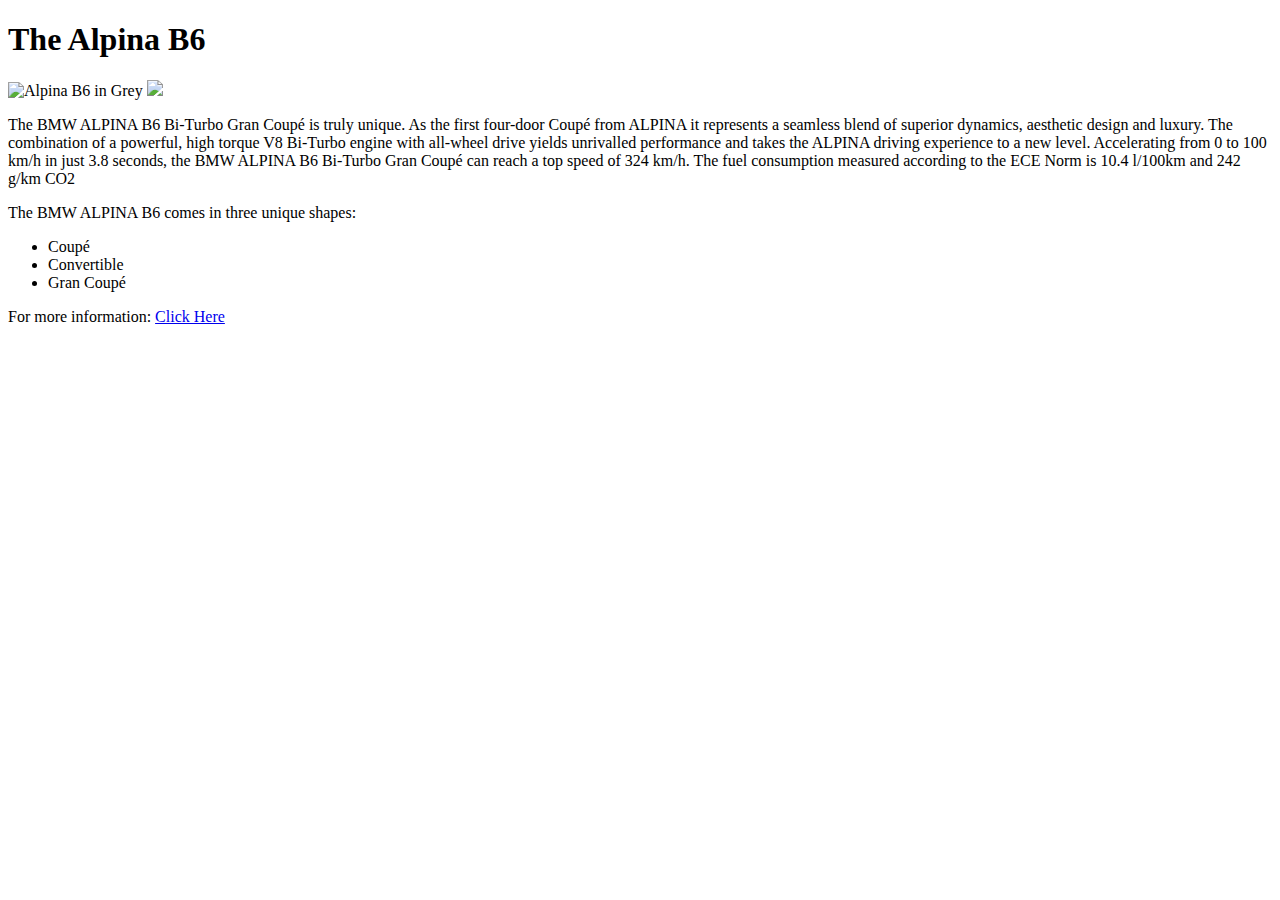
==== index.html @ c8e98c60 "Rename alpinab6 to index.html" ====
<!DOCTYPE html>
<html lang="en">
  <head>
    <meta charset="UTF-8">
    <meta name="viewport" content="width=device-width, initial-scale=1.0">
    <meta http-equiv="X-UA-Compatible" content="ie=edge">
    <link rel="stylesheet" href="./resources/css/index.css">
    <title>The Most Beautiful Car</title>
  </head>
  <body>
    <div> 
      <h1 class="heading">The Alpina B6</h1>
      <img id="grey6" src="./resources/images/unnamed.png" alt="Alpina B6 in Grey">
      <img src="./resources/images/26605-01.jpg">
      <p>The BMW ALPINA B6 Bi-Turbo Gran Coupé 
        is truly unique. As the first four-door 
        Coupé from ALPINA it represents a seamless blend of superior dynamics, 
        aesthetic design and luxury. 
        The combination of a powerful, high torque V8 Bi-Turbo 
        engine with all-wheel drive yields unrivalled performance and takes 
        the ALPINA driving experience to a new level. Accelerating from 0 to 100 km/h 
        in just 3.8 seconds, the BMW ALPINA B6 Bi-Turbo Gran Coupé can reach a top speed of 324 km/h. 
        The fuel consumption measured according to the ECE Norm is 10.4 l/100km and 242 g/km CO2</p>
    </div>

    <div>
      <p>The BMW ALPINA B6 comes in three unique shapes:</p>
      <ul> 
        <li>Coupé</li>
        <li>Convertible</li>
        <li>Gran Coupé</li>
      </ul>
    </div>

    <div> For more information: <a href="https://www.alpina-automobiles.com/en/models/b6-biturbo/highlights/?chash=106">Click Here</a></div>


  </body>
</html>
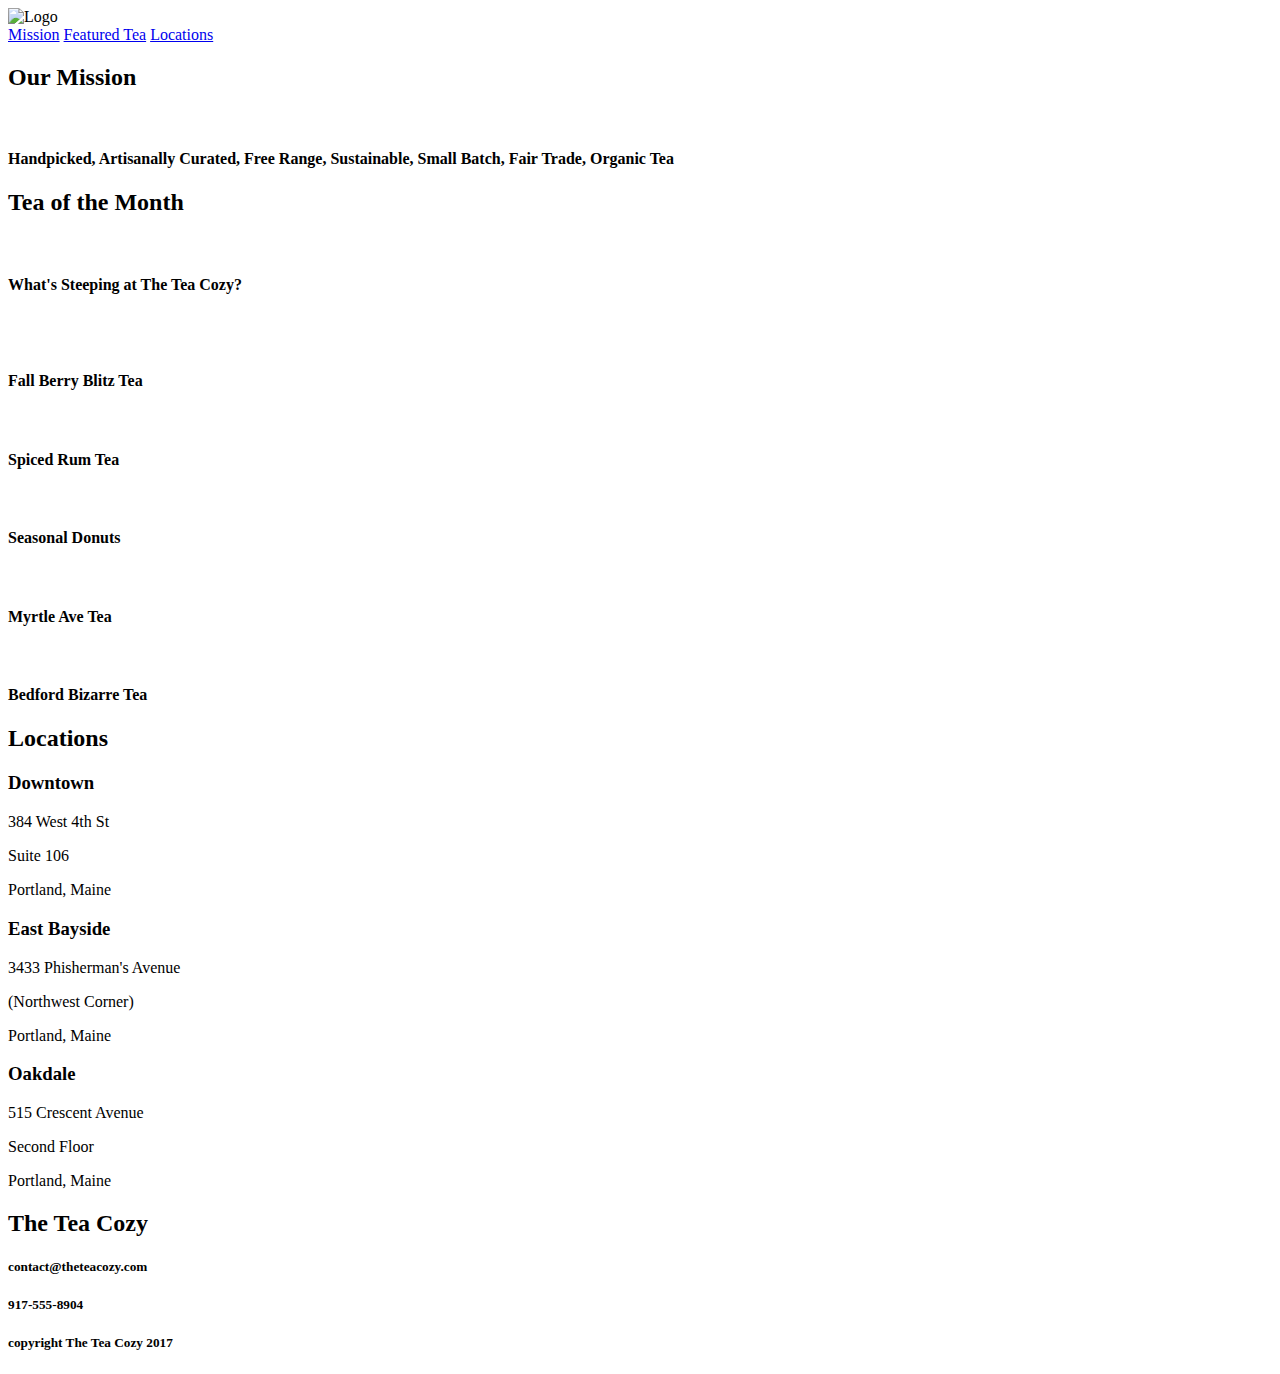
==== commit f486e856: "Add files via upload" ====
--- a/index.html
+++ b/index.html
@@ -1,39 +1,96 @@
-<!DOCTYPE html>
-<html lang="en">
-  <head>
-    <meta charset="UTF-8">
-    <meta name="viewport" content="width=device-width, initial-scale=1.0">
-    <meta http-equiv="X-UA-Compatible" content="ie=edge">
-    <link rel="stylesheet" href="./resources/css/index.css">
-    <title>The Most Beautiful Car</title>
-  </head>
-  <body>
-    <div> 
-      <h1 class="heading">The Alpina B6</h1>
-      <img id="grey6" src="./resources/images/unnamed.png" alt="Alpina B6 in Grey">
-      <img src="./resources/images/26605-01.jpg">
-      <p>The BMW ALPINA B6 Bi-Turbo Gran Coupé 
-        is truly unique. As the first four-door 
-        Coupé from ALPINA it represents a seamless blend of superior dynamics, 
-        aesthetic design and luxury. 
-        The combination of a powerful, high torque V8 Bi-Turbo 
-        engine with all-wheel drive yields unrivalled performance and takes 
-        the ALPINA driving experience to a new level. Accelerating from 0 to 100 km/h 
-        in just 3.8 seconds, the BMW ALPINA B6 Bi-Turbo Gran Coupé can reach a top speed of 324 km/h. 
-        The fuel consumption measured according to the ECE Norm is 10.4 l/100km and 242 g/km CO2</p>
-    </div>
-
-    <div>
-      <p>The BMW ALPINA B6 comes in three unique shapes:</p>
-      <ul> 
-        <li>Coupé</li>
-        <li>Convertible</li>
-        <li>Gran Coupé</li>
-      </ul>
-    </div>
-
-    <div> For more information: <a href="https://www.alpina-automobiles.com/en/models/b6-biturbo/highlights/?chash=106">Click Here</a></div>
-
-
-  </body>
-</html>
+<!DOCTYPE html>
+<!--[if lt IE 7]>      <html class="no-js lt-ie9 lt-ie8 lt-ie7"> <![endif]-->
+<!--[if IE 7]>         <html class="no-js lt-ie9 lt-ie8"> <![endif]-->
+<!--[if IE 8]>         <html class="no-js lt-ie9"> <![endif]-->
+<!--[if gt IE 8]>      <html class="no-js"> <!--<![endif]-->
+<html>
+    <head>
+        <meta charset="utf-8">
+        <meta http-equiv="X-UA-Compatible" content="IE=edge">
+        <title>Tea Cozy</title>
+        <meta name="description" content="">
+        <meta name="viewport" content="width=device-width, initial-scale=1">
+        <link rel="stylesheet" href="./resources/CSS/styles.css">
+    </head>
+    <body>
+        <header>
+            <img src="E:\Projects\Tea Cozy\resources\images\img-tea-cozy-logo.jpeg" alt="Logo" id="logo">
+            <nav>
+                <a href="#mission" class="nav-link">Mission</a>
+                <a href="#featured-tea" class="nav-link">Featured Tea</a>
+                <a href="#locations" class="nav-link">Locations</a>
+            </nav>
+        </header>
+        <div id="mission" class="container background-img">
+            <div id="mission-statement">
+                <h2>Our Mission</h2>
+                <br>
+                <h4>Handpicked, Artisanally Curated, Free Range, Sustainable, Small Batch, Fair Trade, Organic Tea</h4>
+            </div>
+        </div>
+        <div id="featured-tea">
+            <h2>Tea of the Month</h2>
+            <br>
+            <h4>What's Steeping at The Tea Cozy?</h4>
+            <br>
+            <div class="container">
+                <div class="card">
+                    <img class="featured" src="./resources/images/img-berryblitz.jpeg" alt="">
+                    <h4>Fall Berry Blitz Tea</h4>
+                </div>
+
+                <div class="card">
+                    <img class="featured" src="./resources/images/img-spiced-rum.jpeg" alt="">
+                    <h4>Spiced Rum Tea</h4>
+                </div>
+
+                <div class="card">
+                    <img class="featured" src="./resources/images/img-donut.jpeg" alt="">
+                    <h4>Seasonal Donuts</h4>
+                </div>
+
+                <div class="card">
+                    <img class="featured" src="./resources/images/img-myrtle-ave.jpeg" alt="">
+                    <h4>Myrtle Ave Tea</h4>
+                </div>
+
+                <div class="card">
+                    <img class="featured" src="./resources/images/img-bedford-bizarre.jpeg" alt="">
+                    <h4>Bedford Bizarre Tea</h4>
+                </div>
+            </div>
+        </div>
+        <div id="locations" class="background-img">
+            <h2>Locations</h2>
+                <div class="address card">
+                    <h3>Downtown</h3>
+                    <p>384 West 4th St</p>
+                    <p>Suite 106</p>
+                    <p>Portland, Maine</p>
+                </div>
+
+                <div class="address card">
+                    <h3>East Bayside</h3>
+                    <p>3433 Phisherman's Avenue</p>
+                    <p>(Northwest Corner)</p>
+                    <p>Portland, Maine</p>
+                </div>
+
+                <div class="address card">
+                    <h3>Oakdale</h3>
+                    <p>515 Crescent Avenue</p>
+                    <p>Second Floor</p>
+                    <p>Portland, Maine</p>
+                </div>
+        </div>
+
+        <footer>
+            <div id="contact">
+                <h2>The Tea Cozy</h2>
+                <h5>contact@theteacozy.com</h5>
+                <h5>917-555-8904</h5>
+            </div>
+            <h5 id="copyright">copyright The Tea Cozy 2017</h5>
+        </footer>
+    </body>
+</html>